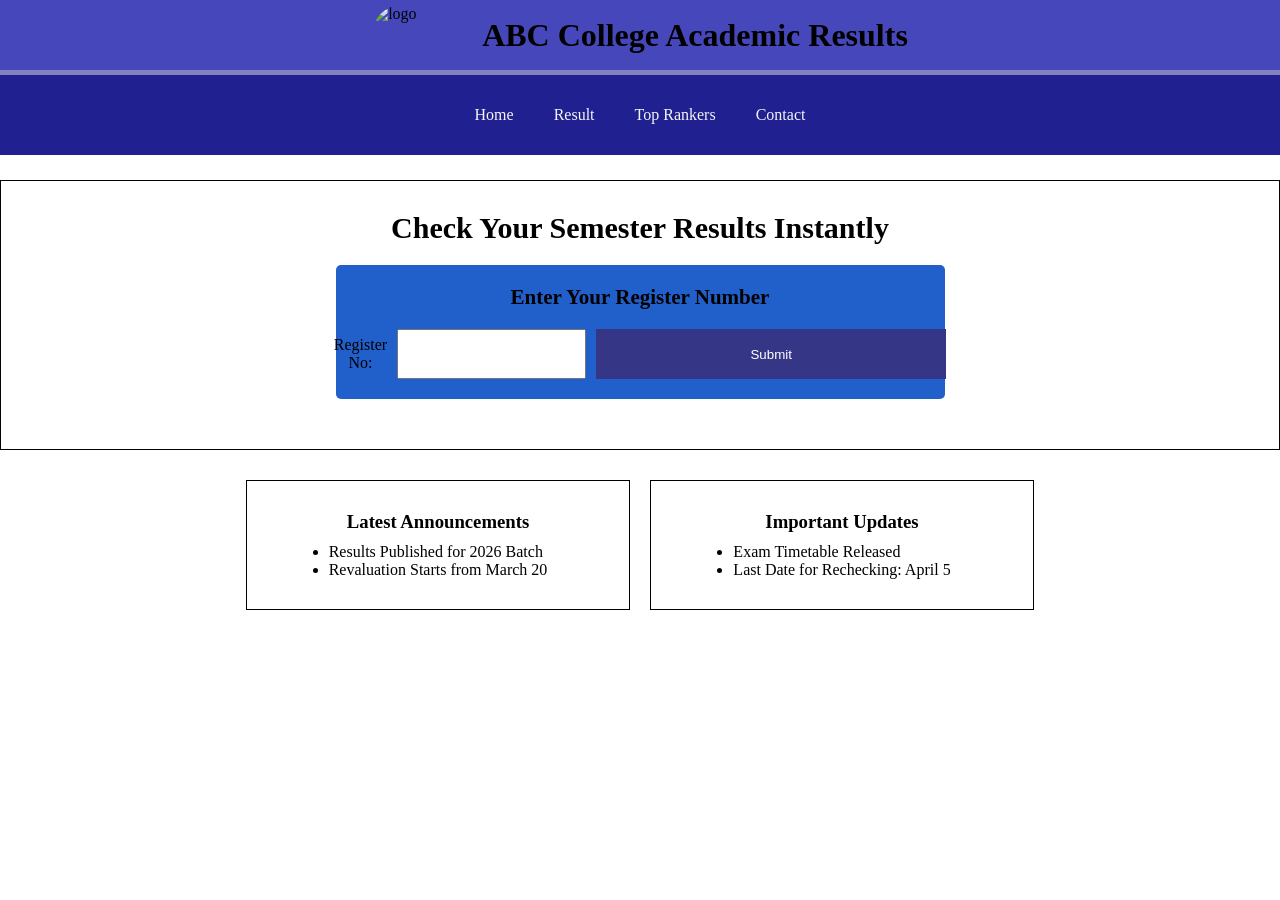
==== index.html @ cf7920fa "finalwork" ====
<!DOCTYPE html>
<html lang="en">
<head>
    <meta charset="UTF-8">
    <meta name="viewport" content="width=device-width, initial-scale=1.0">
    <title>Document</title>
    <link rel="stylesheet" href="index.css">
</head>
<body>
    <div class="navbar">
     <div class="nav">
       <img src="../images/logo.jpeg" alt="logo"> 
       <h1>ABC College Academic Results</h1>
     </div>
     <div class="line2"></div>
     <div class="line3">
        <ul>
            <li><a href="index.html">Home</a></li>
            <li><a href="login.html">Result</a></li>
            
            <li><a href="toprankers.html">Top Rankers</a></li>
            <li><a href="conntact.html">Contact</a></li>


        </ul>
     </div>
    </div>
    <div class="container">
        <div class="res_box">
            <h2>Check Your Semester Results Instantly</h2>
        
         <div class="search-box">
            <h5>Enter Your Register Number</h5>
            <div class="line">Register No: 
                <input type="text">

                <a href="result.html"><button>Submit</button></a>
            </div>
         </div>
        </div>

<div class="bottom">
            <div class="res1_box">
                <h3>Latest Announcements</h3>
                <ul>
                    <li>Results Published for 2026 Batch</li>
                    <li>Revaluation Starts from March 20</li>
                </ul>
            </div>

            <div class="res1_box">
                <h3>Important Updates</h3>
                <ul>
                    <li>Exam Timetable Released</li>
                    <li>Last Date for Rechecking: April 5</li>
                </ul>
            </div>
        </div>


</body>
</html>
---- index.css ----
*{
    padding: 0;
    margin: 0;
    box-sizing: border-box;
}
body {
    margin: 0;
    padding: 0;
    overflow-x: hidden;
}
.navbar{
    width: 100%;
    height: 20vh;
}
.nav{
    width: 100%;
    height: 70px;
    background-color: rgb(71, 71, 188);
    display: flex;
    align-items: center;
    justify-content:center;
    gap: 50px;
}
.nav img{
    height: 60px;
    width: 60px;
    border-radius: 50%;
    
    background-attachment:rgb(71, 71, 188);
}

.line2{
    width: 100%;
    height: 5px;
    background-color: rgb(130, 130, 192);
}
.line3 ul{
    height: 80px;
    width: 100%;
    display: flex;
    justify-content: center;
    align-items: center;
    gap: 40px;
    background-color: rgb(32, 32, 145);
    color: white;

}
.line3 li{
    list-style: none;
    color: white;
    cursor: pointer;
}
a{
    text-decoration: none;
    color: whitesmoke;
}
a:active{
    text-decoration: underline;
}

.res_box{
    background-color: white;
    border: 1px solid #02020b;
    padding: 30px;
    text-align: center;
   
}

.res1_box{
    width: 30%;
    background-color: white;
    border: 1px solid black;
    padding: 30px;
    display: flex;
    flex-direction: column;
    align-items: center;
    gap: 10px;
    
    
}
.bottom{
    display: flex;
    justify-content: center;
}


.res_box h2{
    margin-bottom: 20px;
}

.search-box{
    margin:20px auto;
    width: 50%;
    background-color: #215fcb;
    padding: 20px; 
    border-radius: 5px;
}
.search-box button:hover{
    background-color: #1e3a8a;

}

.line{
    display: flex;
    justify-content: center;
    align-items: center;
    gap: 10px;
    margin-top: 10px;
}

input{
    padding: 8px;
    width: 100%;
    width: 300px;
}
button{
    
    padding: 8px 15px;
    background-color: rgb(54, 54, 135);
    color: white;
    border: none;
    cursor: pointer;
    width: auto;
    min-width: 100px;
}
.bottom{
    display: flex;
    gap: 20px;
    margin-top: 30px;
}

.bottom .res_box{
    flex: 1;
    gap: 10px;
    text-align: left;
    line-height: 25px;
}
/* Media query */
@media(max-width:575.98px){
    .navbar{
        width:100%;
    }
}
/* result.html */
 .box{
    
            padding: 20px;
            width: 30%;
            height: 120px;
           margin: 0 auto;
           font-size: large;
}
table{
            width: 100%;
            height: 75%;
            text-align: center;
    }
table,th,td{
            border: solid;
         border-collapse: collapse;
}

    .box p{
line-height: 25px;
}


table{
    opacity: 1;
   background-color: skyblue;
     width: 50%;
    height: 345px;
     /* border: 1px solid black; */
     margin: 0 auto;
    
}
.but3{
    padding-top: 10px;
    width: 50%;
    height: 50px;
    margin: 0 auto;
    display: flex;
    justify-content: space-between;

}
.but12,.but3 button{
    width: 40px;
  
}
.butright{
    margin: right;
}
/* toprankers.css */
 h2,.center{
    text-align: center;
}
.border{
    margin: 0 auto;
    display: flex;
    justify-content: center;
    align-items: center;
    gap: 15px;
}
img{
    height: 300px;
    width: 300px;
    border-radius: 50%;
}
.card{
    line-height: 18px;
    text-align: center;
    padding: 20px;
    border: 1px solid black;
    
} 
img,h5,.name,h6{
    padding-bottom: 10px;
}
.name{
    display: flex;
    align-items: center;
    justify-content: center;
    margin: 10px auto;
    background-color: rgb(39, 39, 231);
    color: white;
    width: 100px;
    height: 30px;
    line-height: 1;
    padding-top: 5px;
    
}
h6{
    color: #0e4096;
    font-size: 15px;
}
h2{
    font-size:30px; 
}

h5{
    font-size: 21px;
    padding-bottom: 9px;
}
/* contact.html */
.con_box{
    
    display: flex;
    align-items: center;
    justify-content: center;

    text-align: center;

}
form{
    display: flex;
    flex-direction: column;
     gap: 10px;
}
input,select,button{
    width: 350px;
    height: 50px;
}

footer{
background: #1e3a8a;
color:white;
display: flex;
gap: 30px;
padding: 15px;
justify-content: center;
font-size: 20px;line-height: 1.5;
}

.icon{
    display: flex;
    flex-direction: column;
    gap: 5px;
}

/* login.html */
.log_box{
    width: 100%;
    height: 500px;             
    display: flex;
    justify-content: center;
    align-items: center;
    background: #e6ecff;
}

.res1_container{
    background: #1e3a8a;
    color: white;
    width: 320px;
    padding: 30px;
    border-radius: 10px;
    box-shadow: 0 0 15px rgba(0,0,0,0.2);
}

.res1_container h5{
    text-align: center;
    margin-bottom: 15px;
    font-size: 20px;
}

.res1_container label{
    display: block;
    margin-top: 10px;
    margin-bottom: 5px;
}

.res1_container input{
    width: 100%;
    padding: 8px;
    border: none;
    border-radius: 5px;
}

.res1_container button{
    width: 100%;
    margin-top: 15px;
    padding: 10px;
    background: white;
    color: #1e3a8a;
    border: none;
    border-radius: 5px;
    font-weight: bold;
}
.res1_container button:hover{
    background: #c7d2fe;
} 



@media screen and (max-width:768px){
    .search-box{
        width: 100%;
    }
}
@media screen and (max-width:425px){
    .search-box{
        width: 100%;
    }
}
/* result1*/
.welcome{
    display: flex;
    justify-content: space-between;
    align-items: center;
    padding: 10px;
}

.log1 a{
    color: #0e4096;
}

.tabs1{
    display: flex;
    gap: 10px;
}

.tabs1 h6{
    background-color: #215fcb;
    color: white;
    padding: 8px 15px;
}
.pro1{
    border: #02020b ;
    background-color: skyblue;
    color: white;
    padding: 20px;
    width: 50%;
    margin: 0 auto;
    line-height: 2;
    font-family: 'Times New Roman', Times, serif;
}
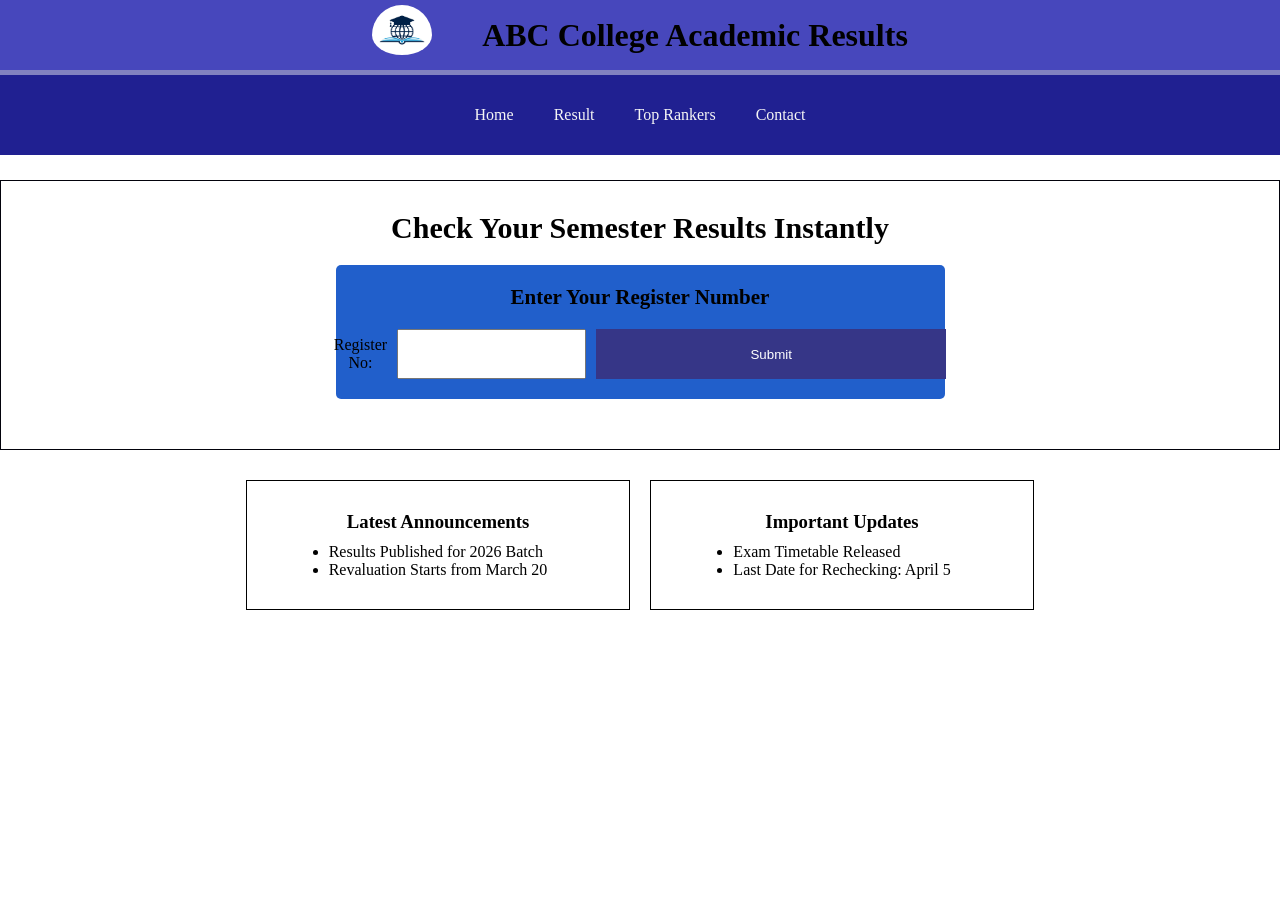
==== commit eec11e3f: "finalwork" ====
--- a/index.html
+++ b/index.html
@@ -9,7 +9,7 @@
 <body>
     <div class="navbar">
      <div class="nav">
-       <img src="../images/logo.jpeg" alt="logo"> 
+       <img src="./logo.jpeg" alt="logo"> 
        <h1>ABC College Academic Results</h1>
      </div>
      <div class="line2"></div>
